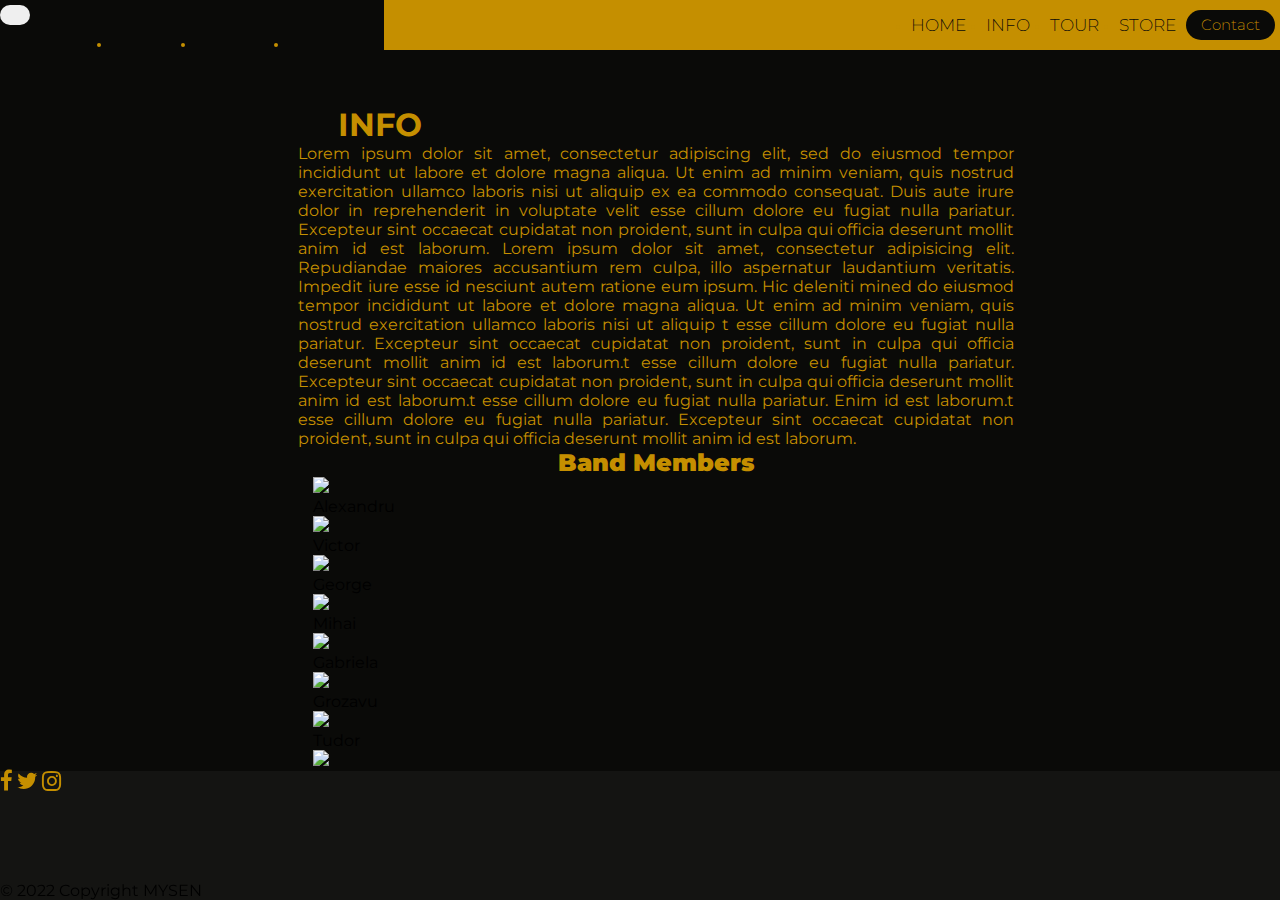
==== info.html @ 26fda76a "Membrii  banda slide" ====
<!-- Bruh -->
<!DOCTYPE html>
<html lang="en">

<head>
  <meta charset="UTF-8">
  <meta http-equiv="X-UA-Compatible" content="IE=edge">
  <meta name="viewport" content="width=device-width, initial-scale=1.0">
  <link href="https://cdn.jsdelivr.net/npm/bootstrap@5.0.2/dist/css/bootstrap.min.css" rel="stylesheet"
    integrity="sha384-EVSTQN3/azprG1Anm3QDgpJLIm9Nao0Yz1ztcQTwFspd3yD65VohhpuuCOmLASjC" crossorigin="anonymous">
  <link rel="stylesheet" href="https://cdn.jsdelivr.net/npm/bootstrap-icons@1.3.0/font/bootstrap-icons.css">
  <link rel="stylesheet" href="style.css" />
  <link rel="stylesheet" href="https://cdnjs.cloudflare.com/ajax/libs/font-awesome/4.7.0/css/font-awesome.min.css">
  <link rel="stylesheet" type="text/css" href="//cdn.jsdelivr.net/npm/slick-carousel@1.8.1/slick/slick.css" />
  <link rel="stylesheet" type="text/css" href="//cdn.jsdelivr.net/npm/slick-carousel@1.8.1/slick/slick.css" />
  <script src="https://cdn.jsdelivr.net/npm/bootstrap@5.0.2/dist/js/bootstrap.bundle.min.js"
    integrity="sha384-MrcW6ZMFYlzcLA8Nl+NtUVF0sA7MsXsP1UyJoMp4YLEuNSfAP+JcXn/tWtIaxVXM" crossorigin="anonymous">
  </script>
  <title>Banda Proiect |Site</title>
</head>

<body>

  <!-- Navbar -->
  <nav class="navbar sticky-top">
    <div class="container-fluid">
      <a class="navbar-brand" href="#"></a>
      <button class="navbar-toggler custom-toggler " type="button" data-bs-toggle="offcanvas"
        data-bs-target="#offcanvasNavbar" aria-controls="offcanvasNavbar">
        <span class="navbar-toggler-icon"></span>
      </button>
      <div class="offcanvas offcanvas-end" tabindex="-1" id="offcanvasNavbar" aria-labelledby="offcanvasNavbarLabel">
        <div class="offcanvas-header">
          <h5 class="offcanvas-title" id="offcanvasNavbarLabel"></h5>
          <button type="button" class=" btn-close text-reset bg-warning" data-bs-dismiss="offcanvas"
            aria-label="Close"></button>
        </div>
        <div class="offcanvas-body">
          <ul class="navbar-nav justify-content-end flex-grow-1 pe-3">
            <li class="nav-item">
              <a href="index.html">HOME</a>
            </li>
            <li class="nav-item">
              <a href="info.html">INFO</a>
            </li>
            <li class="nav-item">
              <a href="#">TOUR</a>
            </li>
            <li class="nav-item">
              <a href="#">STORE</a>
            </li>
          </ul>
        </div>
      </div>
    </div>
    <div class="navbar-inline">
      <ul class="navbar-nav">
        <li class="nav-item">
          <a id="nav-link" href="index.html">HOME</a>
        </li>
        <li class="nav-item">
          <a id="nav-link" href="info.html">INFO</a>
        </li>
        <li class="nav-item">
          <a id="nav-link" href="#">TOUR</a>
        </li>
        <li class="nav-item">
          <a id="nav-link" href="#">STORE</a>
        </li>
      </ul>
      <button class="cta">Contact</button>
  </nav>



  <div class="main">

    <div class="info-txt">
      <h1 class="txt info-txt">INFO</h1>
      <p class="txt">
        Lorem ipsum dolor sit amet, consectetur adipiscing elit, sed do eiusmod tempor incididunt ut labore et dolore
        magna aliqua. Ut enim ad minim veniam, quis nostrud exercitation ullamco laboris nisi ut aliquip ex ea commodo
        consequat. Duis aute irure dolor in reprehenderit in voluptate velit esse cillum dolore eu fugiat nulla
        pariatur. Excepteur sint occaecat cupidatat non proident, sunt in culpa qui officia deserunt mollit anim id est
        laborum.
        Lorem ipsum dolor sit amet, consectetur adipisicing elit. Repudiandae maiores accusantium rem culpa, illo
        aspernatur laudantium veritatis. Impedit iure esse id nesciunt autem ratione eum ipsum. Hic deleniti mined do
        eiusmod tempor incididunt ut labore et dolore magna aliqua. Ut enim ad minim veniam, quis nostrud exercitation
        ullamco laboris nisi ut aliquip
        t esse cillum dolore eu fugiat nulla pariatur. Excepteur sint occaecat cupidatat non proident, sunt in culpa qui
        officia deserunt mollit anim id est laborum.t esse cillum dolore eu fugiat nulla pariatur. Excepteur sint
        occaecat cupidatat non proident, sunt in culpa qui officia deserunt mollit anim id est laborum.t esse cillum
        dolore eu fugiat nulla pariatur. Enim id est laborum.t esse cillum dolore eu fugiat nulla pariatur. Excepteur
        sint occaecat cupidatat non proident, sunt in culpa qui officia deserunt mollit anim id est laborum.
      </p>

      <div class="members text-warning">
        <h2><b>Band Members</b></h2>
      </div>
      <div id="carouselExampleFade" class="carousel slide " data-bs-ride="carousel">
        <div class="carousel-inner p-2">
          <!-- Slider 1 -->
          <div class="carousel-item active">
            <div class="row g-12">
              <div class="col-3"><img src="https://randomuser.me/api/portraits/men/1.jpg" class="d-block w-20">  <div class="text-warning">Alexandru</div> 
              </div>
              <div class="col-3"><img src="https://randomuser.me/api/portraits/men/2.jpg" class="d-block w-20">  <div class="text-warning">Victor</div> 
              </div>
              <div class="col-3"><img src="https://randomuser.me/api/portraits/men/7.jpg" class="d-block w-20">  <div class="text-warning">George</div> 
              </div>
              <div class="col-3"><img src="https://randomuser.me/api/portraits/men/4.jpg" class="d-block w-20">  <div class="text-warning">Mihai</div> 
              </div>

            </div>
          </div>
          <!-- end of slider 1 -->

          <!-- Slider 2 -->
          <div class="carousel-item">
            <div class="row g-4">
              <div class="col-3"><img src="https://randomuser.me/api/portraits/women/8.jpg" class="d-block w-20">  <div class="text-warning">Gabriela</div> 
              </div>
              <div class="col-3"><img src="https://randomuser.me/api/portraits/men/10.jpg" class="d-block w-20">  <div class="text-warning">Grozavu</div> 
              </div>
              <div class="col-3"><img src="https://randomuser.me/api/portraits/men/11.jpg" class="d-block w-20">  <div class="text-warning">Tudor</div> 
              </div>
              <div class="col-3"><img src="https://randomuser.me/api/portraits/women/11.jpg" class="d-block w-20">  <div class="text-warning">Alexandra</div> 
              </div>
            </div>
          </div>
          <!--  end of slider 2-->
        </div>
        <button class="carousel-control-prev" type="button" data-bs-target="#carouselExampleFade" data-bs-slide="prev">
          <span class="carousel-control-prev-icon" aria-hidden="true"></span>
          <span class="visually-hidden">Previous</span>
        </button>
        <button class="carousel-control-next" type="button" data-bs-target="#carouselExampleFade" data-bs-slide="next">
          <span class="carousel-control-next-icon" aria-hidden="true"></span>
          <span class="visually-hidden">Next</span>
        </button>
      </div>

      <!-- Footer  -->

      <footer class="text-center text-warning">
        <hr>
        <!-- Grid container -->
        <div class="container p-4 pb-0">
          <!-- Section: Social media -->
          <section class="mb-4">
            <!-- Facebook -->
            <a class="footer-social-link btn m-2" href="https://www.facebook.com/mysen.music/" role="button"><i
                class="fa fa-facebook-f fa-lg"></i></a>
            <!-- Twitter -->
            <a class="footer-social-link btn m-2" href="https://twitter.com/" role="button"><i
                class="fa fa-twitter fa-lg"></i></a>
            <!-- Instagram -->
            <a class="footer-social-link btn m-2" href="https://www.instagram.com/mysen.music/" role="button"><i
                class="fa fa-instagram fa-lg"></i></a>
          </section>
          <!-- Section: Social media -->
        </div>
        <!-- Grid container -->

        <!-- Copyright -->
        <div class="text-center p-3">
          &copy; 2022 Copyright MYSEN
        </div>
        <!-- Copyright -->
      </footer>
</body>

</html>
---- style.css ----
/* Bruh */
@import url('https://fonts.googleapis.com/css2?family=Montserrat:wght@500&display=swap');

/* COMON */

* { 
    font-family: "Montserrat", sans-serif;
    box-sizing: border-box;
    margin: 0;
    padding: 0;
    --txtColor: #C58F00;
}

html{
    width:100%;
}

body {
    background-color: #0a0a08;
}

.txt{
    color: var(--txtColor);
}

li, a, button {
    font-weight: 250;
    font-size:12px;
    color: var(--txtColor);
    text-decoration: none;
    
}

hr {
    margin-top: 100px;
    margin: 0;
    border: none;
    color: var(--txtColor);    
}

.members h2 {
    color: var(--txtColor);
    text-align: center;
    
}


#members {
   overflow: hidden;
   margin: auto;
}


/* MEMBERS */

.container-members {
    display: flex;
}


button {
    padding: 10px 15px;
    color: var(--txtColor);
    border: none;
    border-radius: 50px;
    cursor: pointer;
    transition: all 0.3s ease 0s;
}

button:hover {
    background-color: rgb(92, 71, 12);
}

/* NAV */

.custom-toggler.navbar-toggler {
    background-color: #141412;
}

.navbar{
    overflow: hidden;
    background-color: var(--txtColor);
}


.custom-toggler .navbar-toggler-icon {
    background-image: url(
"data:image/svg+xml;charset=utf8,%3Csvg viewBox='0 0 32 32' xmlns='http://www.w3.org/2000/svg'%3E%3Cpath stroke='rgb(197, 143, 0)' stroke-width='2' stroke-linecap='round' stroke-miterlimit='10' d='M4 8h24M4 16h24M4 24h24'/%3E%3C/svg%3E");
}

.navbar-toggler{
    margin-top: 30px;
}

.offcanvas {
    background-color: #0a0a08;
    overflow: hidden;
}

.offcanvas-body a{
    font-size: 25px;
   
}

.nav-item {
    margin-top: 10px;
} 


/* Background image */

.img-band {
    width: 100%;
    height: 250px;
    padding-top: 10px;
    padding-right: 10px;
    padding-left: 10px;  
    position: relative;
    top: 0px;
    z-index: 0;
}

/* TITLE */

.text-wrapper{
    position: relative;
    top: 70px; 
    background-color: transparent; 
    z-index: 1;
}

.text-wrapper h1{
    color: var(--txtColor);
    padding-left: 36px;
    margin-bottom: 20px;
    font-size: 50px;
    background-color: transparent;
    height: 100px;
}

/* Band info */

.band-info{
    width: 100%;
    margin-top: 40px;
    position: relative;
    padding-left:5.5%;
}

.band-info p{
    font-size: 125%;
    color: var(--txtColor);
}

/* Buton | Listen Music */

.music-button {
    position: relative;
    left: 4%;
    margin-top: 10px;
    padding-bottom: 10px;
    background-color: transparent;
}

.music-button button{
    border-style: solid;
    border-width: 1px;
    border-color: var(--txtColor);
    background-color: #0a0a08;
    
}

/* Filler txt */
.info-txt{
    padding-left: 5.5%;
    padding-right: 10px;
    text-align: justify;
}

/* Footer */

footer{
    width:100%;
    margin: 0;
}

.text-center.text-warning {
    background-color: #141412;  
    position: fixed;
    bottom: 0;
    left: 0px;
    width: 100%;
}

.text-center.p-3 {
    margin-top: 100px;
}

.container.p-4.pb-0 {
    height: 10px;
}

.footer-social-link {
    padding: 20px;
    border: solid;
    border-color: #0a0a08;
    border-radius: 9px; 
}

.footer-social-link:hover {
    background-color: rgb(92, 71, 12);
}

.fa {
    color: var(--txtColor);
}

.fa.fa-facebook-f {
    size: 2;
}
.navbar-inline{
    display: none;
}

.site-slider-two {
    position: relative;
    height: 30%;
}

.container-members {
    max-height: 400px;
    overflow: hidden;
}


/* TABLETA & DESKTOP */

@media only screen and (min-width:768px) {



.main {
    margin: auto;
    max-width: 768px;
}

li {
    font-weight: 250;
    font-size:12px;
    
}

.music-button {
    margin-right: 50px;
}

.under-image {
    display: flex;
    align-items: flex-end;
    justify-content: space-between;
}

.info-txt {
    margin-top: 55px;
    z-index: 1000;
}


.container-fluid .custom-toggler.navbar-toggler {
    display: none;
}

.img-band {
    height: 400px;
    margin: auto;
    width: 100%;
    padding-left: 40px;
}

.navbar.sticky-top {
    margin-top: 0px;
    height: 50px;
    padding-top: 0px;
    display: flex;
}

.navbar-inline{
    display: flex;
    width: 100%;
    justify-content: flex-end;
    align-items: center;
}

.navbar-nav{
    display: flex;
    flex-direction: row;
}

.nav-item{
    margin: 0 10px;
}

a{
    display: contents;
    color: #0a0a08;
    font-size: 17px;
    
} 
#nav-link:hover{
    color:navajowhite;
}



.cta {
    background-color: #0a0a08;
    height: 30px;
    margin-right: 5px;
    line-height: 0;
    font-size: 15px;
}

.carousel-item {
    transition: transform 2s ease, opacity .5s ease-out;
    margin-left: 15px;
}


.carousel-control-prev:hover,
.carousel-control-next:hover {
    background-color: transparent;
}

.carousel-control-prev,
.carousel-control-next {

    border: solid;
    border-radius: 10px;
    border-color: #C58F00;
    width: 40px;
    top: 30px;
    height: 50px;
    background-color: #C58F00;
}
 
.carousel-item.active.col-3:-child {
   margin-left: 100px;
}


}
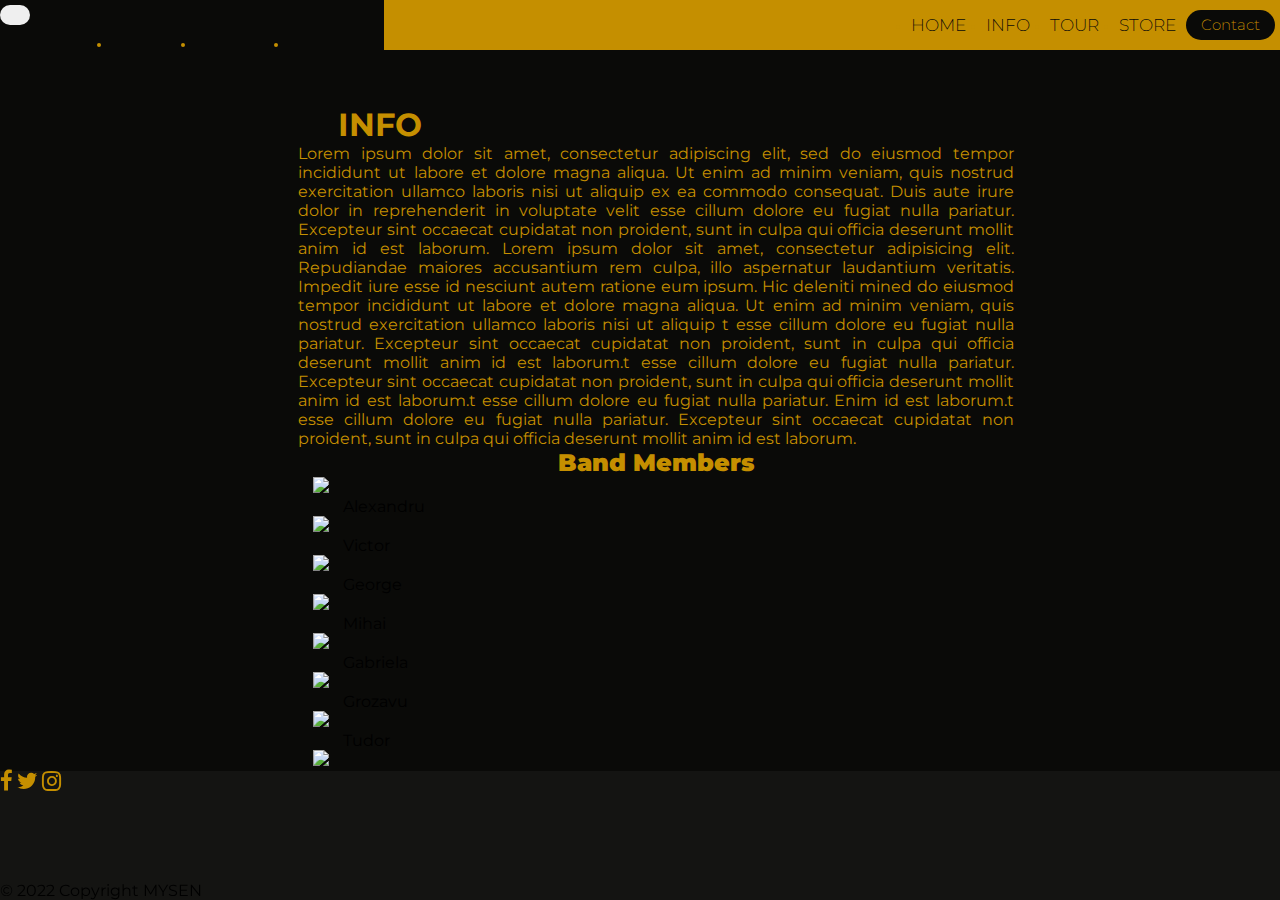
==== commit f9eb845e: "Carousel finalizat" ====
--- a/info.html
+++ b/info.html
@@ -101,14 +101,14 @@
         <div class="carousel-inner p-2">
           <!-- Slider 1 -->
           <div class="carousel-item active">
-            <div class="row g-12">
-              <div class="col-3"><img src="https://randomuser.me/api/portraits/men/1.jpg" class="d-block w-20">  <div class="text-warning">Alexandru</div> 
+            <div class="row g-3">
+              <div class="col-3"><img src="https://randomuser.me/api/portraits/men/1.jpg" class="d-block w-20">  <div class=" members-text text-warning">Alexandru</div> 
               </div>
-              <div class="col-3"><img src="https://randomuser.me/api/portraits/men/2.jpg" class="d-block w-20">  <div class="text-warning">Victor</div> 
+              <div class="col-3"><img src="https://randomuser.me/api/portraits/men/2.jpg" class="d-block w-20">  <div class="members-text text-warning">Victor</div> 
               </div>
-              <div class="col-3"><img src="https://randomuser.me/api/portraits/men/7.jpg" class="d-block w-20">  <div class="text-warning">George</div> 
+              <div class="col-3"><img src="https://randomuser.me/api/portraits/men/7.jpg" class="d-block w-20">  <div class=" members-text text-warning">George</div> 
               </div>
-              <div class="col-3"><img src="https://randomuser.me/api/portraits/men/4.jpg" class="d-block w-20">  <div class="text-warning">Mihai</div> 
+              <div class="col-3"><img src="https://randomuser.me/api/portraits/men/4.jpg" class="d-block w-20">  <div class="members-text text-warning">Mihai</div> 
               </div>
 
             </div>
@@ -117,14 +117,14 @@
 
           <!-- Slider 2 -->
           <div class="carousel-item">
-            <div class="row g-4">
-              <div class="col-3"><img src="https://randomuser.me/api/portraits/women/8.jpg" class="d-block w-20">  <div class="text-warning">Gabriela</div> 
+            <div class="row g-3">
+              <div class="col-3"><img src="https://randomuser.me/api/portraits/women/8.jpg" class="d-block w-20">  <div class="members-text text-warning">Gabriela</div> 
               </div>
-              <div class="col-3"><img src="https://randomuser.me/api/portraits/men/10.jpg" class="d-block w-20">  <div class="text-warning">Grozavu</div> 
+              <div class="col-3"><img src="https://randomuser.me/api/portraits/men/10.jpg" class="d-block w-20">  <div class="members-text text-warning ">Grozavu</div> 
               </div>
-              <div class="col-3"><img src="https://randomuser.me/api/portraits/men/11.jpg" class="d-block w-20">  <div class="text-warning">Tudor</div> 
+              <div class="col-3"><img src="https://randomuser.me/api/portraits/men/11.jpg" class="d-block w-20">  <div class="members-text text-warning">Tudor</div> 
               </div>
-              <div class="col-3"><img src="https://randomuser.me/api/portraits/women/11.jpg" class="d-block w-20">  <div class="text-warning">Alexandra</div> 
+              <div class="col-3"><img src="https://randomuser.me/api/portraits/women/11.jpg" class="d-block w-20">  <div class="members-text text-warning">Alexandra</div> 
               </div>
             </div>
           </div>
--- a/style.css
+++ b/style.css
@@ -347,5 +347,9 @@
    margin-left: 100px;
 }
 
+.members-text {
+    margin-left: 30px;
+}
+
 
 }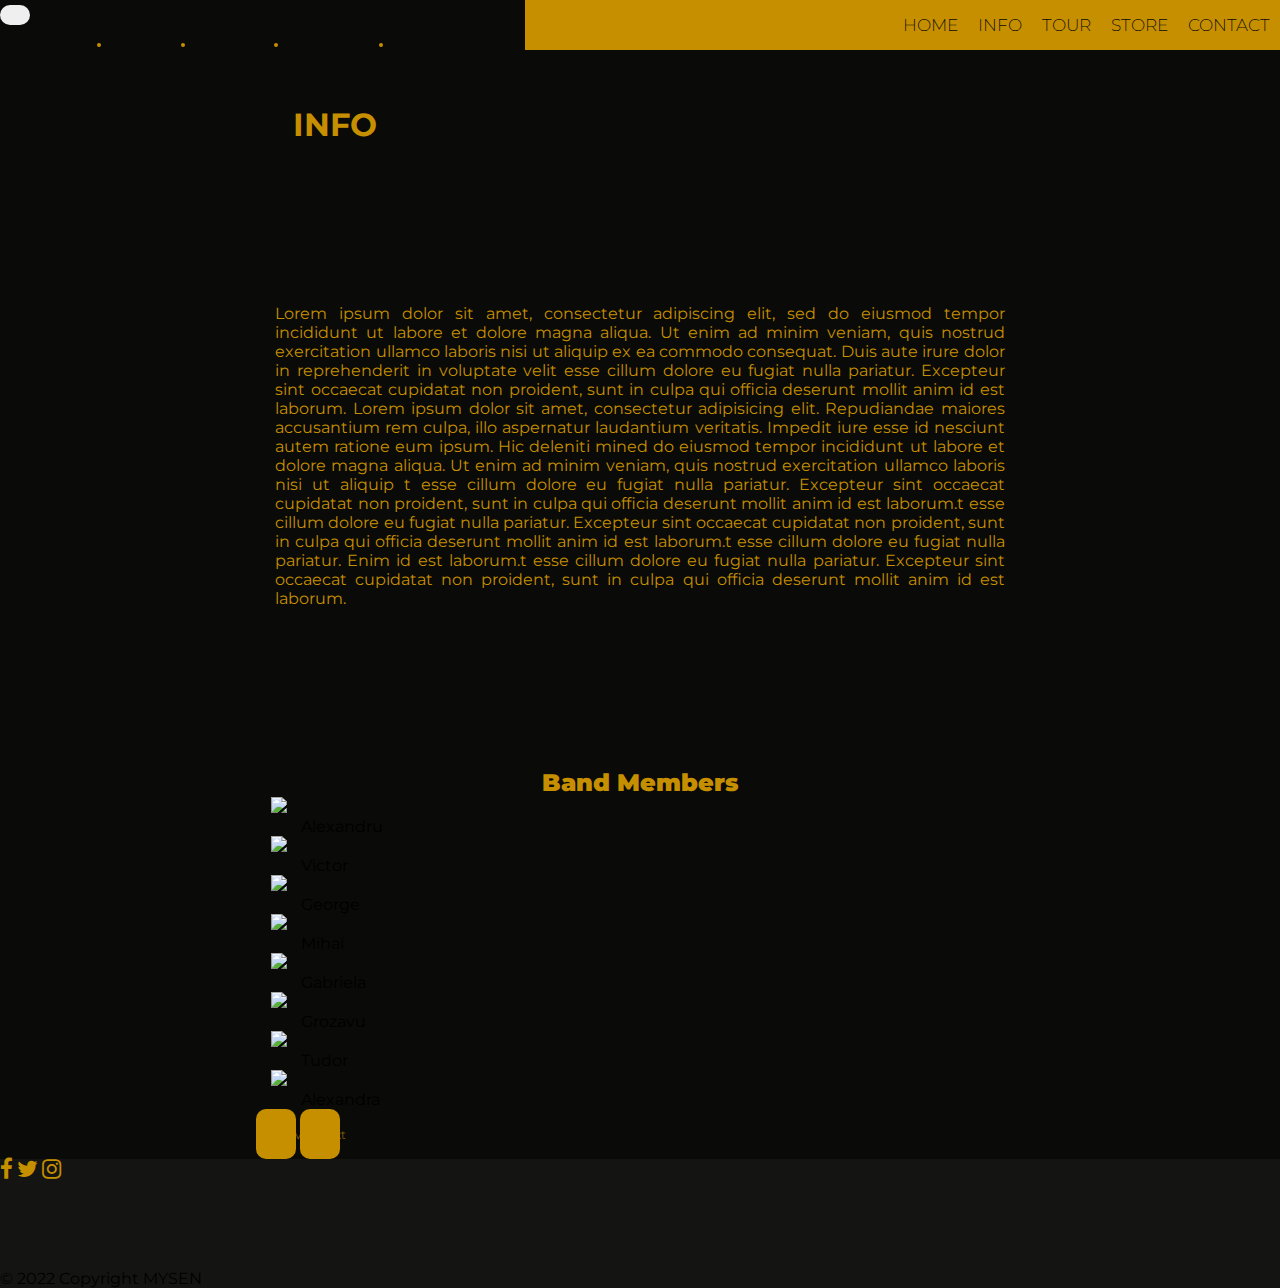
==== commit c0e4d0ee: "Tour Table" ====
--- a/info.html
+++ b/info.html
@@ -44,10 +44,13 @@
               <a href="info.html">INFO</a>
             </li>
             <li class="nav-item">
-              <a href="#">TOUR</a>
+              <a href="tour.html">TOUR</a>
             </li>
             <li class="nav-item">
-              <a href="#">STORE</a>
+              <a href="https://www.dedicatedbrand.com/en/women/t-shirts-and-tops/t-shirts/t-shirt-mysen-base-silver-pink" target="_blank">STORE</a>
+            </li>
+            <li class="nav-item">
+              <a href="https://www.facebook.com/mysen.music/about/?ref=page_internal"target="_blank">CONTACT</a>
             </li>
           </ul>
         </div>
@@ -62,13 +65,15 @@
           <a id="nav-link" href="info.html">INFO</a>
         </li>
         <li class="nav-item">
-          <a id="nav-link" href="#">TOUR</a>
+          <a id="nav-link" href="tour.html">TOUR</a>
         </li>
         <li class="nav-item">
-          <a id="nav-link" href="#">STORE</a>
+          <a id="nav-link" href="https://www.dedicatedbrand.com/en/women/t-shirts-and-tops/t-shirts/t-shirt-mysen-base-silver-pink"target="_blank" >STORE</a>
+        </li>
+        <li class="nav-item">
+          <a id="nav-link" href="https://www.facebook.com/mysen.music/about/?ref=page_internal"target="_blank">CONTACT</a>
         </li>
       </ul>
-      <button class="cta">Contact</button>
   </nav>
 
 
@@ -93,7 +98,7 @@
         dolore eu fugiat nulla pariatur. Enim id est laborum.t esse cillum dolore eu fugiat nulla pariatur. Excepteur
         sint occaecat cupidatat non proident, sunt in culpa qui officia deserunt mollit anim id est laborum.
       </p>
-
+    </div>
       <div class="members text-warning">
         <h2><b>Band Members</b></h2>
       </div>
@@ -110,7 +115,6 @@
               </div>
               <div class="col-3"><img src="https://randomuser.me/api/portraits/men/4.jpg" class="d-block w-20">  <div class="members-text text-warning">Mihai</div> 
               </div>
-
             </div>
           </div>
           <!-- end of slider 1 -->
@@ -139,7 +143,8 @@
           <span class="visually-hidden">Next</span>
         </button>
       </div>
-
+    </div>
+  </div>
       <!-- Footer  -->
 
       <footer class="text-center text-warning">
@@ -149,24 +154,26 @@
           <!-- Section: Social media -->
           <section class="mb-4">
             <!-- Facebook -->
-            <a class="footer-social-link btn m-2" href="https://www.facebook.com/mysen.music/" role="button"><i
-                class="fa fa-facebook-f fa-lg"></i></a>
+            <a class="footer-social-link btn m-2" href="https://www.facebook.com/mysen.music/" role="button"
+              ><i class="fa fa-facebook-f fa-lg"></i
+            ></a>
             <!-- Twitter -->
-            <a class="footer-social-link btn m-2" href="https://twitter.com/" role="button"><i
-                class="fa fa-twitter fa-lg"></i></a>
+            <a class="footer-social-link btn m-2" href="https://twitter.com/" role="button"
+              ><i class="fa fa-twitter fa-lg"></i
+            ></a>
             <!-- Instagram -->
-            <a class="footer-social-link btn m-2" href="https://www.instagram.com/mysen.music/" role="button"><i
-                class="fa fa-instagram fa-lg"></i></a>
+            <a class="footer-social-link btn m-2" href="https://www.instagram.com/mysen.music/" role="button"
+              ><i class="fa fa-instagram fa-lg"></i
+            ></a>
           </section>
           <!-- Section: Social media -->
         </div>
         <!-- Grid container -->
-
+      
         <!-- Copyright -->
         <div class="text-center p-3">
           &copy; 2022 Copyright MYSEN
         </div>
-        <!-- Copyright -->
       </footer>
 </body>
 
--- a/style.css
+++ b/style.css
@@ -12,7 +12,7 @@
 }
 
 html{
-    width:100%;
+
 }
 
 body {
@@ -172,9 +172,91 @@
 
 /* Filler txt */
 .info-txt{
-    padding-left: 5.5%;
-    padding-right: 10px;
+    margin: auto;
+    width: 95%;
     text-align: justify;
+    margin-bottom: 160px;
+}
+
+/* TOUR */
+
+.txt-tour {
+    padding-left: 20px;
+}
+
+.anual-tour-title {
+    margin-top: 30px;
+    z-index: 1000;
+    padding-left: 40px;
+}
+
+/* Tour general */
+
+.tour-general{
+    color: var(--txtColor);
+    text-align: justify;
+}
+/* Tour image */
+
+.tour-image{
+    width: 100%;
+    border-radius: 10%;
+    padding-left: 20px;
+    padding-right: 20px;
+}
+
+/* Tour Table */
+.this-year-events{
+    display: flex;
+    flex-direction: column;
+    width: 100%;
+    height: 500px;
+    margin-top: 40px;
+}
+
+.title-events{
+    margin-bottom: 50px;
+    margin: 0px auto;
+}
+
+.event{
+    display: flex;
+    justify-content: space-evenly;
+    width: 100%;
+    padding: 10px 0;
+}
+
+.event-1, .event-3, .event-5{
+    background-color: #161502;
+}
+
+.event-2, .event-4{
+    background-color: #2c2b05;
+}
+
+.date, .name, .location{
+    width: 30%;
+    height: 100%;
+    
+}
+
+.tour-txt{
+    text-align: center;
+}
+
+h1.tour-txt{
+    font-weight:100;
+    font-size: 25px;
+}
+
+h2.tour-txt{
+    font-weight: 10;
+    font-size: 20px; 
+}
+
+h3.tour-txt{
+    font-weight: 5;
+    font-size: 10px;
 }
 
 /* Footer */
@@ -186,8 +268,8 @@
 
 .text-center.text-warning {
     background-color: #141412;  
-    position: fixed;
-    bottom: 0;
+    position:relative;
+    bottom: 0px;
     left: 0px;
     width: 100%;
 }
@@ -299,6 +381,7 @@
 .nav-item{
     margin: 0 10px;
 }
+
 
 a{
     display: contents;
@@ -346,10 +429,20 @@
 .carousel-item.active.col-3:-child {
    margin-left: 100px;
 }
-
+  
 .members-text {
     margin-left: 30px;
 }
 
+.anual-tour-title {
+    margin-top: 55px;
+    z-index: 1000;
+    padding-left: 40px;
+    
+}
+
+.txt-tour {
+    padding-left: 40px;
+}
 
 }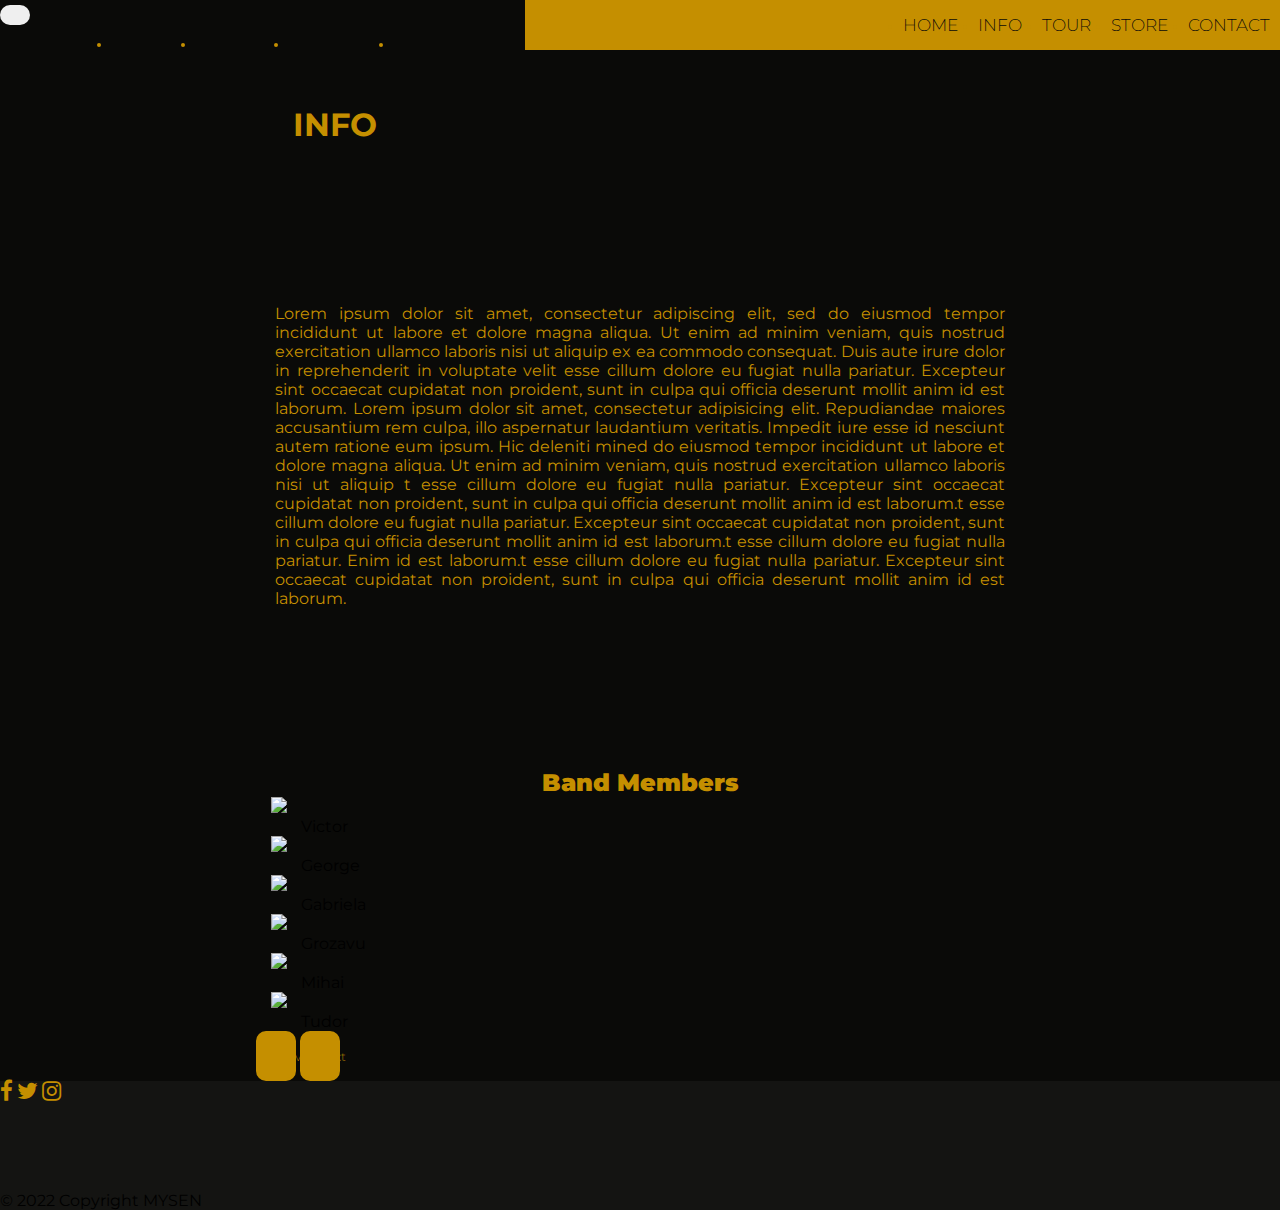
==== commit 4c47dc5b: "gg" ====
--- a/info.html
+++ b/info.html
@@ -103,17 +103,13 @@
         <h2><b>Band Members</b></h2>
       </div>
       <div id="carouselExampleFade" class="carousel slide " data-bs-ride="carousel">
-        <div class="carousel-inner p-2">
+        <div class="carousel-inner ">
           <!-- Slider 1 -->
           <div class="carousel-item active">
-            <div class="row g-3">
-              <div class="col-3"><img src="https://randomuser.me/api/portraits/men/1.jpg" class="d-block w-20">  <div class=" members-text text-warning">Alexandru</div> 
+            <div class="row g-2 d-flex justify-content-around">
+              <div class="col-3"><img src="https://randomuser.me/api/portraits/men/2.jpg" class="d-block ">  <div class="members-text text-warning">Victor</div> 
               </div>
-              <div class="col-3"><img src="https://randomuser.me/api/portraits/men/2.jpg" class="d-block w-20">  <div class="members-text text-warning">Victor</div> 
-              </div>
-              <div class="col-3"><img src="https://randomuser.me/api/portraits/men/7.jpg" class="d-block w-20">  <div class=" members-text text-warning">George</div> 
-              </div>
-              <div class="col-3"><img src="https://randomuser.me/api/portraits/men/4.jpg" class="d-block w-20">  <div class="members-text text-warning">Mihai</div> 
+              <div class="col-3"><img src="https://randomuser.me/api/portraits/men/7.jpg" class="d-block ">  <div class=" members-text text-warning">George</div> 
               </div>
             </div>
           </div>
@@ -121,14 +117,18 @@
 
           <!-- Slider 2 -->
           <div class="carousel-item">
-            <div class="row g-3">
-              <div class="col-3"><img src="https://randomuser.me/api/portraits/women/8.jpg" class="d-block w-20">  <div class="members-text text-warning">Gabriela</div> 
+            <div class="row g-3 d-flex justify-content-around">
+              <div class="col-3"><img src="https://randomuser.me/api/portraits/women/8.jpg" class="d-block ">  <div class="members-text text-warning">Gabriela</div> 
               </div>
-              <div class="col-3"><img src="https://randomuser.me/api/portraits/men/10.jpg" class="d-block w-20">  <div class="members-text text-warning ">Grozavu</div> 
+              <div class="col-3"><img src="https://randomuser.me/api/portraits/men/10.jpg" class="d-block ">  <div class="members-text text-warning ">Grozavu</div> 
               </div>
-              <div class="col-3"><img src="https://randomuser.me/api/portraits/men/11.jpg" class="d-block w-20">  <div class="members-text text-warning">Tudor</div> 
+            </div>
+          </div>
+          <div class="carousel-item">
+            <div class="row g-2 d-flex justify-content-around">
+              <div class="col-3"><img src="https://randomuser.me/api/portraits/men/4.jpg" class="d-block ">  <div class="members-text text-warning">Mihai</div> 
               </div>
-              <div class="col-3"><img src="https://randomuser.me/api/portraits/women/11.jpg" class="d-block w-20">  <div class="members-text text-warning">Alexandra</div> 
+              <div class="col-3"><img src="https://randomuser.me/api/portraits/men/11.jpg" class="d-block ">  <div class="members-text text-warning">Tudor</div> 
               </div>
             </div>
           </div>
--- a/style.css
+++ b/style.css
@@ -170,6 +170,36 @@
     
 }
 
+/* INFO */
+
+.carousel-item {
+    transition: transform 2s ease, opacity .5s ease-out;
+}
+
+.carousel-control-prev:hover,
+.carousel-control-next:hover {
+    background-color: transparent;
+}
+
+.carousel-control-prev,
+.carousel-control-next {
+
+    border: solid;
+    border-radius: 10px;
+    border-color: #C58F00;
+    width: 30px;
+    top: 30px;
+    height: 40px;
+    background-color: #C58F00;
+}
+ 
+
+  
+.members-text {
+    margin-left: 30px;
+}
+
+
 /* Filler txt */
 .info-txt{
     margin: auto;
@@ -391,16 +421,6 @@
 } 
 #nav-link:hover{
     color:navajowhite;
-}
-
-
-
-.cta {
-    background-color: #0a0a08;
-    height: 30px;
-    margin-right: 5px;
-    line-height: 0;
-    font-size: 15px;
 }
 
 .carousel-item {
@@ -434,6 +454,7 @@
     margin-left: 30px;
 }
 
+
 .anual-tour-title {
     margin-top: 55px;
     z-index: 1000;
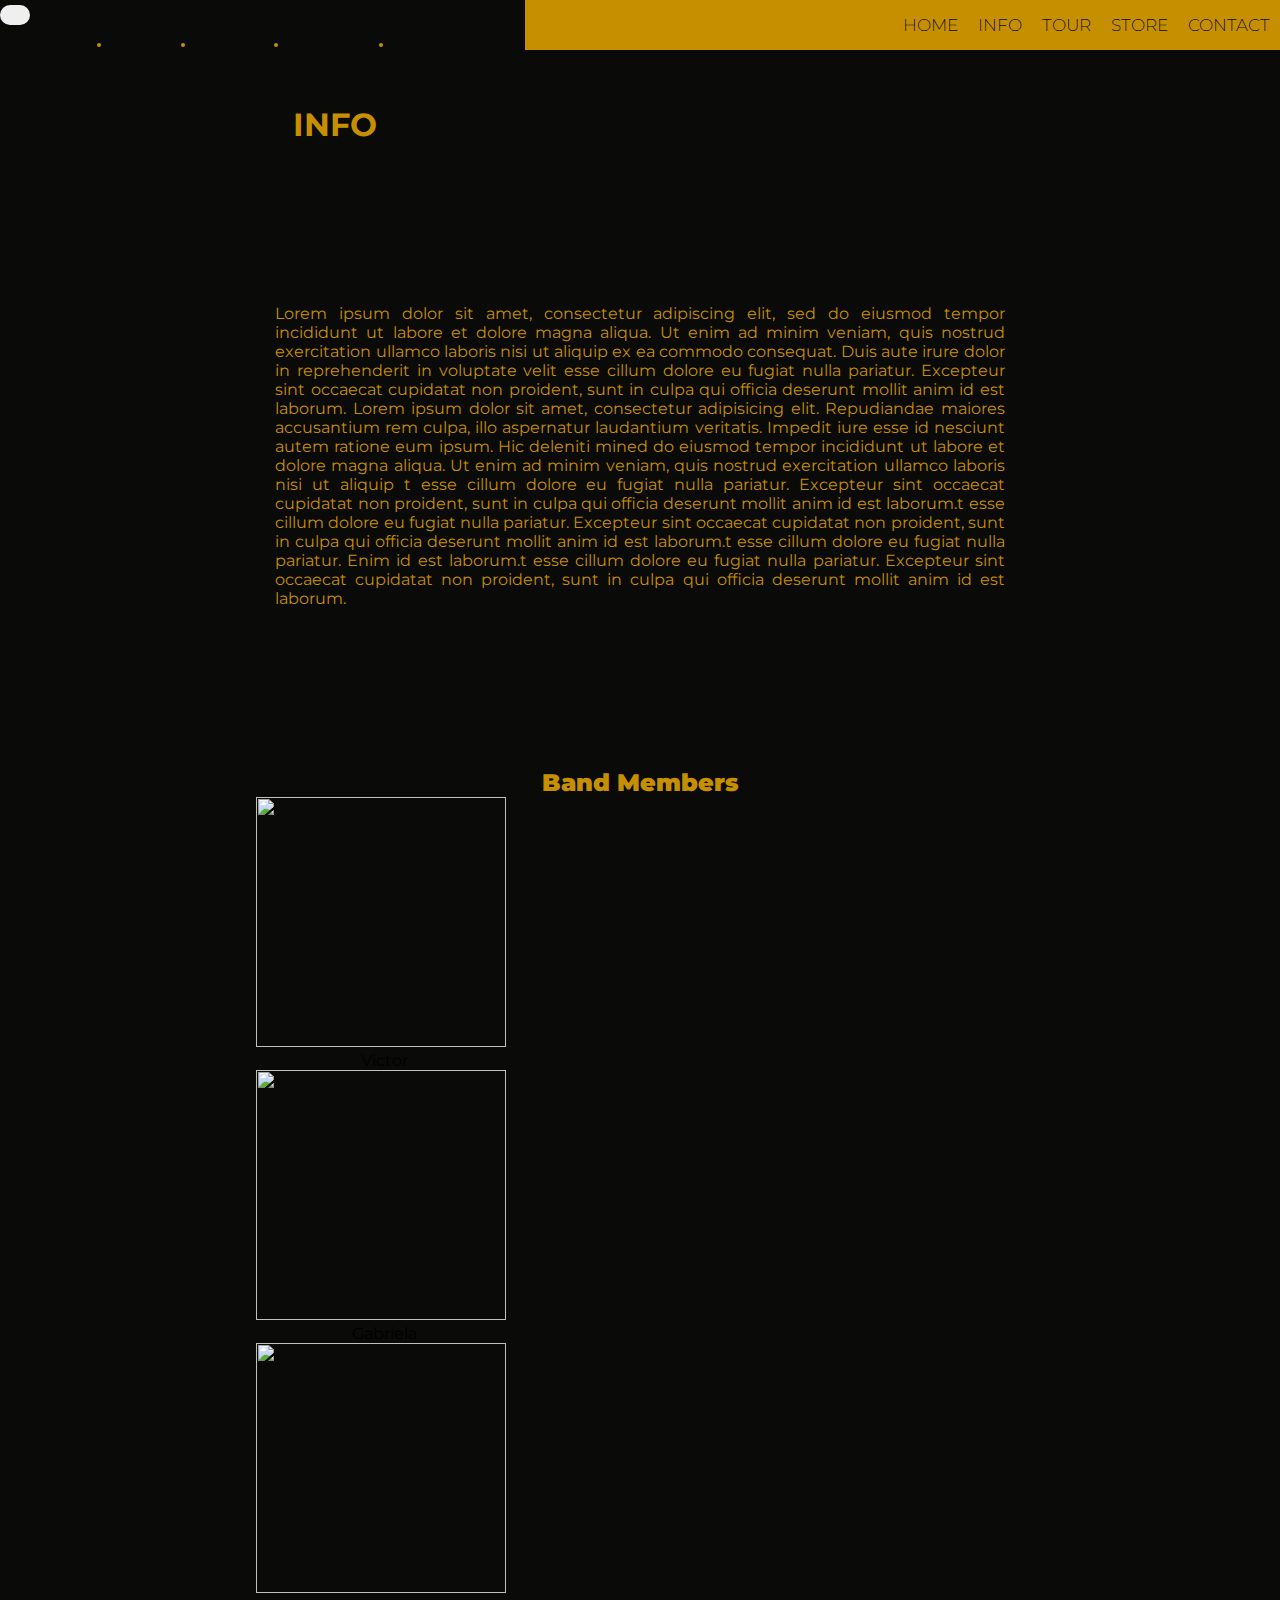
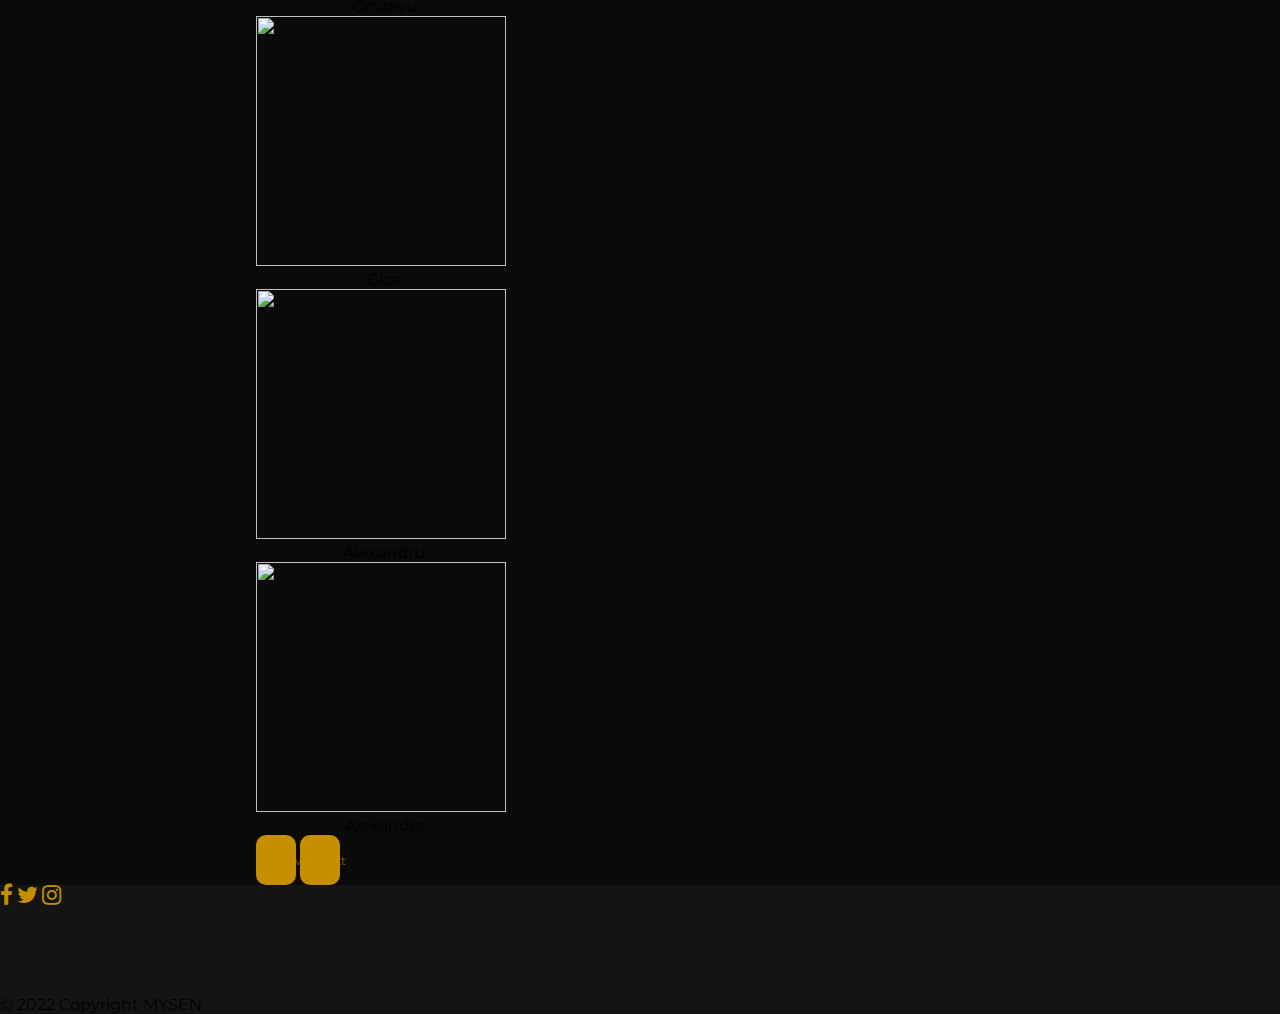
==== commit a99fedfe: "Carousell fix" ====
--- a/info.html
+++ b/info.html
@@ -106,10 +106,8 @@
         <div class="carousel-inner ">
           <!-- Slider 1 -->
           <div class="carousel-item active">
-            <div class="row g-2 d-flex justify-content-around">
-              <div class="col-3"><img src="https://randomuser.me/api/portraits/men/2.jpg" class="d-block ">  <div class="members-text text-warning">Victor</div> 
-              </div>
-              <div class="col-3"><img src="https://randomuser.me/api/portraits/men/7.jpg" class="d-block ">  <div class=" members-text text-warning">George</div> 
+            <div class="row g-2 d-flex justify-content-around carousell-img-txt">
+              <div class="col-4"><img class="img-carousell" src="https://randomuser.me/api/portraits/men/2.jpg" class="d-block ">  <div class="members-text text-warning">Victor</div> 
               </div>
             </div>
           </div>
@@ -117,22 +115,51 @@
 
           <!-- Slider 2 -->
           <div class="carousel-item">
-            <div class="row g-3 d-flex justify-content-around">
-              <div class="col-3"><img src="https://randomuser.me/api/portraits/women/8.jpg" class="d-block ">  <div class="members-text text-warning">Gabriela</div> 
-              </div>
-              <div class="col-3"><img src="https://randomuser.me/api/portraits/men/10.jpg" class="d-block ">  <div class="members-text text-warning ">Grozavu</div> 
-              </div>
-            </div>
-          </div>
-          <div class="carousel-item">
-            <div class="row g-2 d-flex justify-content-around">
-              <div class="col-3"><img src="https://randomuser.me/api/portraits/men/4.jpg" class="d-block ">  <div class="members-text text-warning">Mihai</div> 
-              </div>
-              <div class="col-3"><img src="https://randomuser.me/api/portraits/men/11.jpg" class="d-block ">  <div class="members-text text-warning">Tudor</div> 
-              </div>
-            </div>
-          </div>
-          <!--  end of slider 2-->
+            <div class="row g-3 d-flex justify-content-around carousell-img-txt">
+              <div class="col-4"><img class="img-carousell" src="https://randomuser.me/api/portraits/women/8.jpg" class="d-block ">  <div class="members-text text-warning">Gabriela</div> 
+              </div>
+            </div>
+          </div>
+          <!-- End of slider 2 -->
+
+          <!-- Slider 3 -->
+          <div class="carousel-item">
+            <div class="row g-2 d-flex justify-content-around carousell-img-txt">
+              <div class="col-4"><img class="img-carousell" src="https://randomuser.me/api/portraits/men/4.jpg" class="d-block ">  <div class="members-text text-warning">Grozavu</div> 
+              </div>
+            </div>
+          </div>
+          <!-- End of slider 3 -->
+
+          <!-- Slider 4 -->
+          <div class="carousel-item">
+            <div class="row g-2 d-flex justify-content-around carousell-img-txt">
+              <div class="col-4"><img class="img-carousell" src="https://randomuser.me/api/portraits/men/6.jpg" class="d-block ">  <div class="members-text text-warning">Gica</div> 
+              </div>
+            </div>
+          </div>
+           <!--  end of slider 4 -->
+
+          <!-- Slider 5 -->
+          <div class="carousel-item">
+            <div class="row g-2 d-flex justify-content-around carousell-img-txt">
+              <div class="col-4"><img class="img-carousell" src="https://randomuser.me/api/portraits/men/5.jpg" class="d-block ">  <div class="members-text text-warning">Alexandru</div> 
+              </div>
+            </div>
+          </div>
+          <!--  end of slider 5 -->
+
+          <!-- Slider 6 -->
+          <div class="carousel-item">
+            <div class="row g-2 d-flex justify-content-around carousell-img-txt">
+              <div class="col-4"><img class="img-carousell" src="https://randomuser.me/api/portraits/women/2.jpg" class="d-block ">  <div class="members-text text-warning">Alexandra</div> 
+              </div>
+            </div>
+          </div>
+
+          
+          <!--  end of slider 6 -->
+
         </div>
         <button class="carousel-control-prev" type="button" data-bs-target="#carouselExampleFade" data-bs-slide="prev">
           <span class="carousel-control-prev-icon" aria-hidden="true"></span>
@@ -144,7 +171,6 @@
         </button>
       </div>
     </div>
-  </div>
       <!-- Footer  -->
 
       <footer class="text-center text-warning">
--- a/style.css
+++ b/style.css
@@ -41,7 +41,6 @@
 .members h2 {
     color: var(--txtColor);
     text-align: center;
-    
 }
 
 
@@ -174,6 +173,7 @@
 
 .carousel-item {
     transition: transform 2s ease, opacity .5s ease-out;
+    width:100%;
 }
 
 .carousel-control-prev:hover,
@@ -192,11 +192,16 @@
     height: 40px;
     background-color: #C58F00;
 }
- 
-
+
+.col-4{
+    width: 128px;
+    padding: 0;
+    align-items: center;
+    align-content: center;
+}
   
 .members-text {
-    margin-left: 30px;
+    text-align: center;
 }
 
 
@@ -425,7 +430,7 @@
 
 .carousel-item {
     transition: transform 2s ease, opacity .5s ease-out;
-    margin-left: 15px;
+    width:100%;
 }
 
 
@@ -449,9 +454,24 @@
 .carousel-item.active.col-3:-child {
    margin-left: 100px;
 }
-  
+
+.carousell-img-txt{
+    align-items:center;
+}
+.col-4{
+    width: 33.33333333%;
+    padding: 0;
+    align-items: center;
+    align-content: center;
+}
+
+.img-carousell{
+    width: 250px;
+    height: 250px;
+}
+
 .members-text {
-    margin-left: 30px;
+    text-align: center;
 }
 
 
